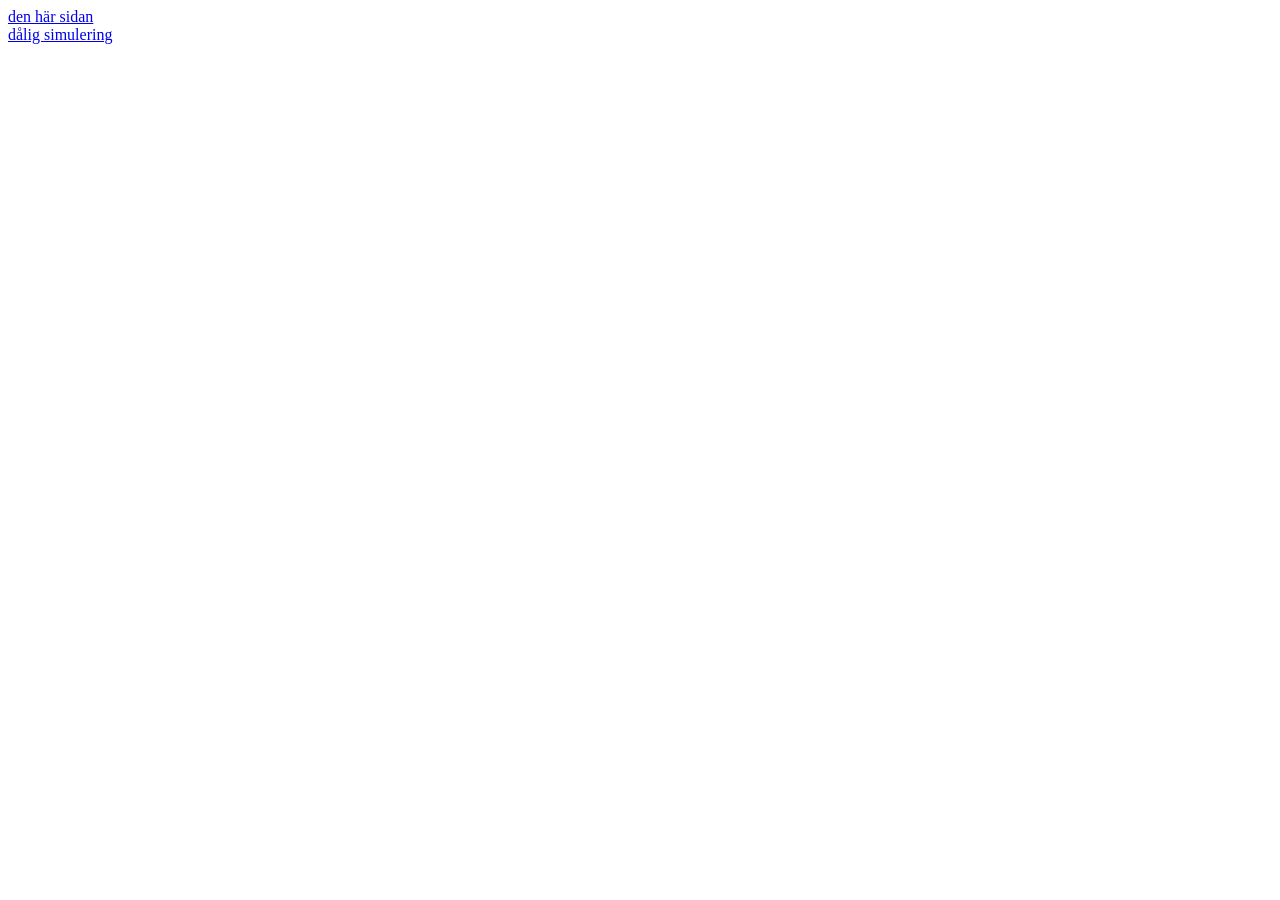
==== index.html @ c549bcc6 "fixed link" ====
<!DOCTYPE html>
<html lang="en">
<head>
    <meta charset="UTF-8">
    <meta name="viewport" content="width=device-width, initial-scale=1.0">
    <title>RasmusEriksson</title>
    <link rel="stylesheet" href="style.css">
</head>
<body>
    <a href="./index.html" id="sida0">den här sidan</a> <br>
    <a href="./Black_Hole/index.html" id="sida1">dålig simulering</a>
</body>
</html>
---- style.css ----
#sida0 {
    font-family: "Comic Sans MS";
} #sida1 {
    font-family: 'Times New Roman', Times, serif;
}
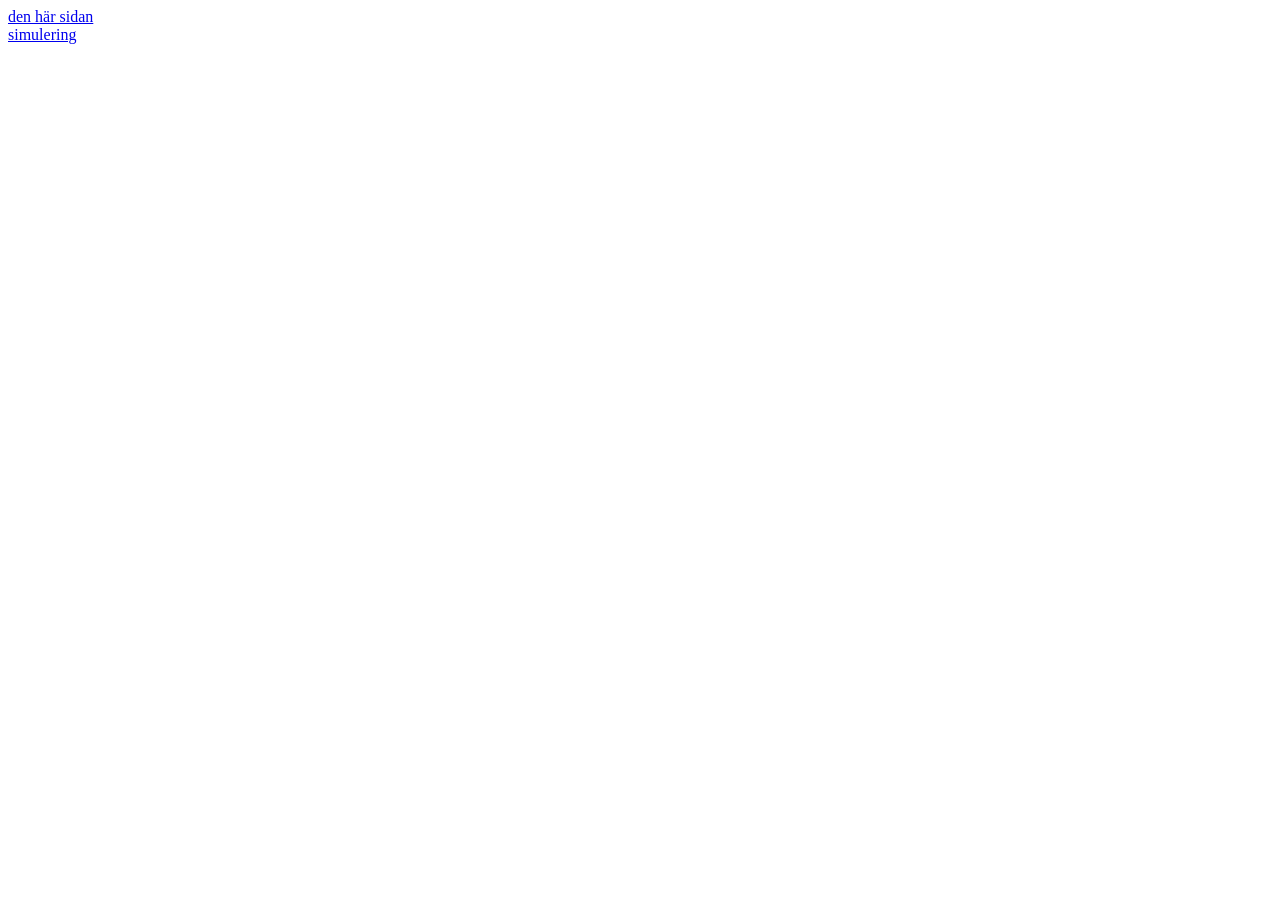
==== commit 13ff0d79: "fixed sim (yay)" ====
--- a/index.html
+++ b/index.html
@@ -8,6 +8,6 @@
 </head>
 <body>
     <a href="./index.html" id="sida0">den här sidan</a> <br>
-    <a href="./Black_Hole/index.html" id="sida1">dålig simulering</a>
+    <a href="./Black_Hole/index.html" id="sida1">simulering</a>
 </body>
 </html>
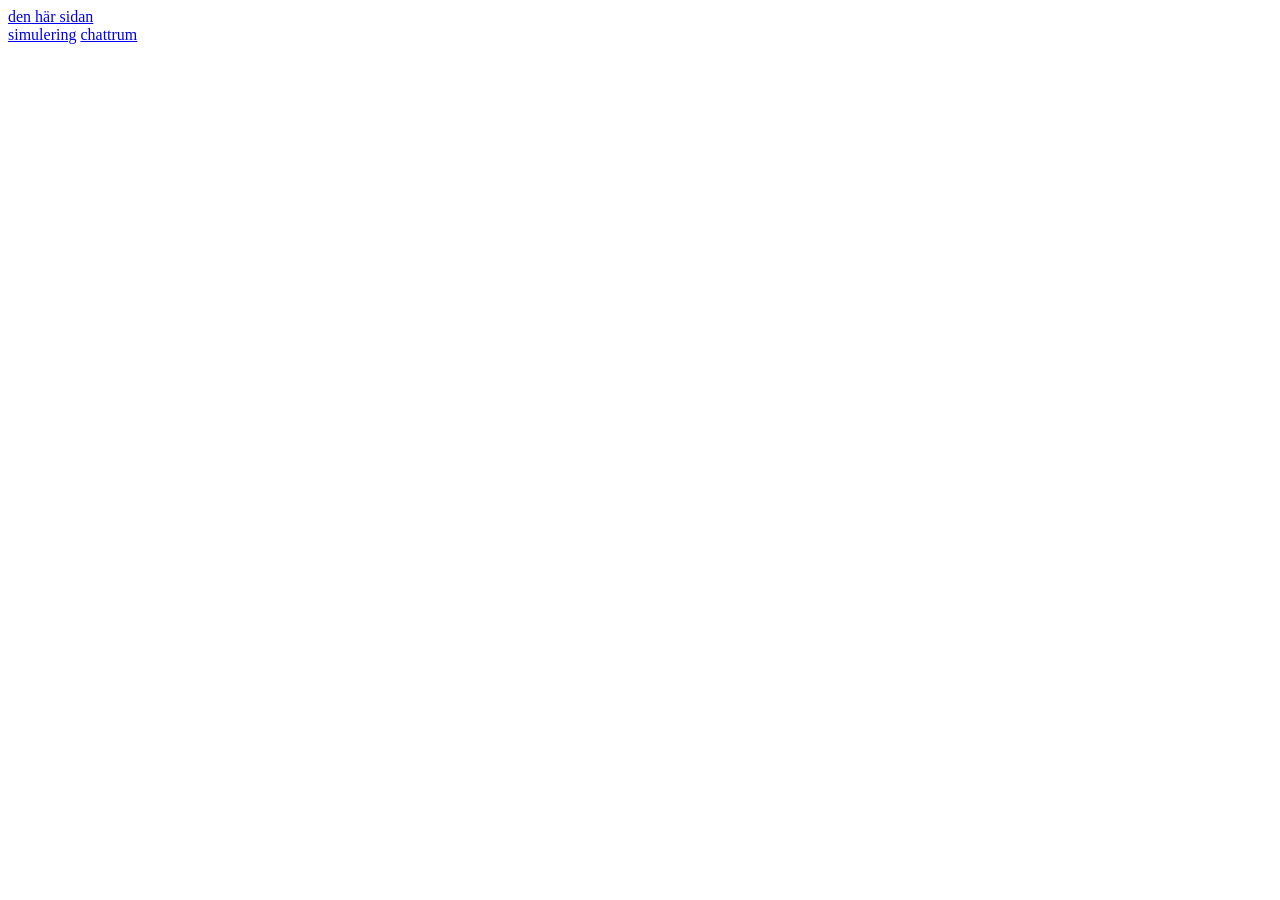
==== commit a41b3f77: "added new page idkaidc" ====
--- a/index.html
+++ b/index.html
@@ -9,5 +9,6 @@
 <body>
     <a href="./index.html" id="sida0">den här sidan</a> <br>
     <a href="./Black_Hole/index.html" id="sida1">simulering</a>
+    <a href="./chattrum/index.html" id="sida0">chattrum</a> <br>
 </body>
 </html>
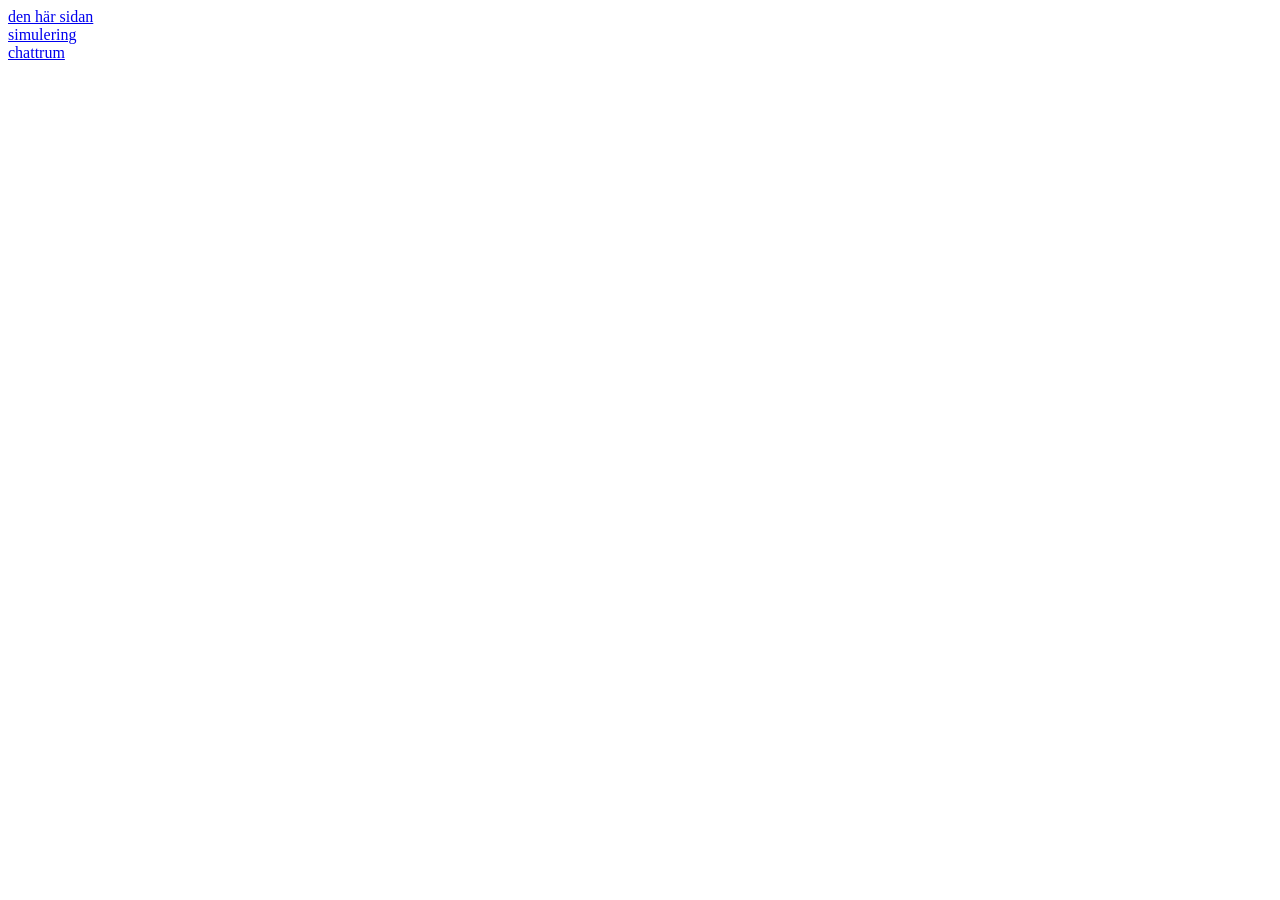
==== commit cc03df5d: "minifix fix" ====
--- a/index.html
+++ b/index.html
@@ -8,7 +8,7 @@
 </head>
 <body>
     <a href="./index.html" id="sida0">den här sidan</a> <br>
-    <a href="./Black_Hole/index.html" id="sida1">simulering</a>
-    <a href="./chattrum/index.html" id="sida0">chattrum</a> <br>
+    <a href="./Black_Hole/index.html" id="sida1">simulering</a> <br>
+    <a href="./chattrum/index.html" id="sida0">chattrum</a>
 </body>
 </html>
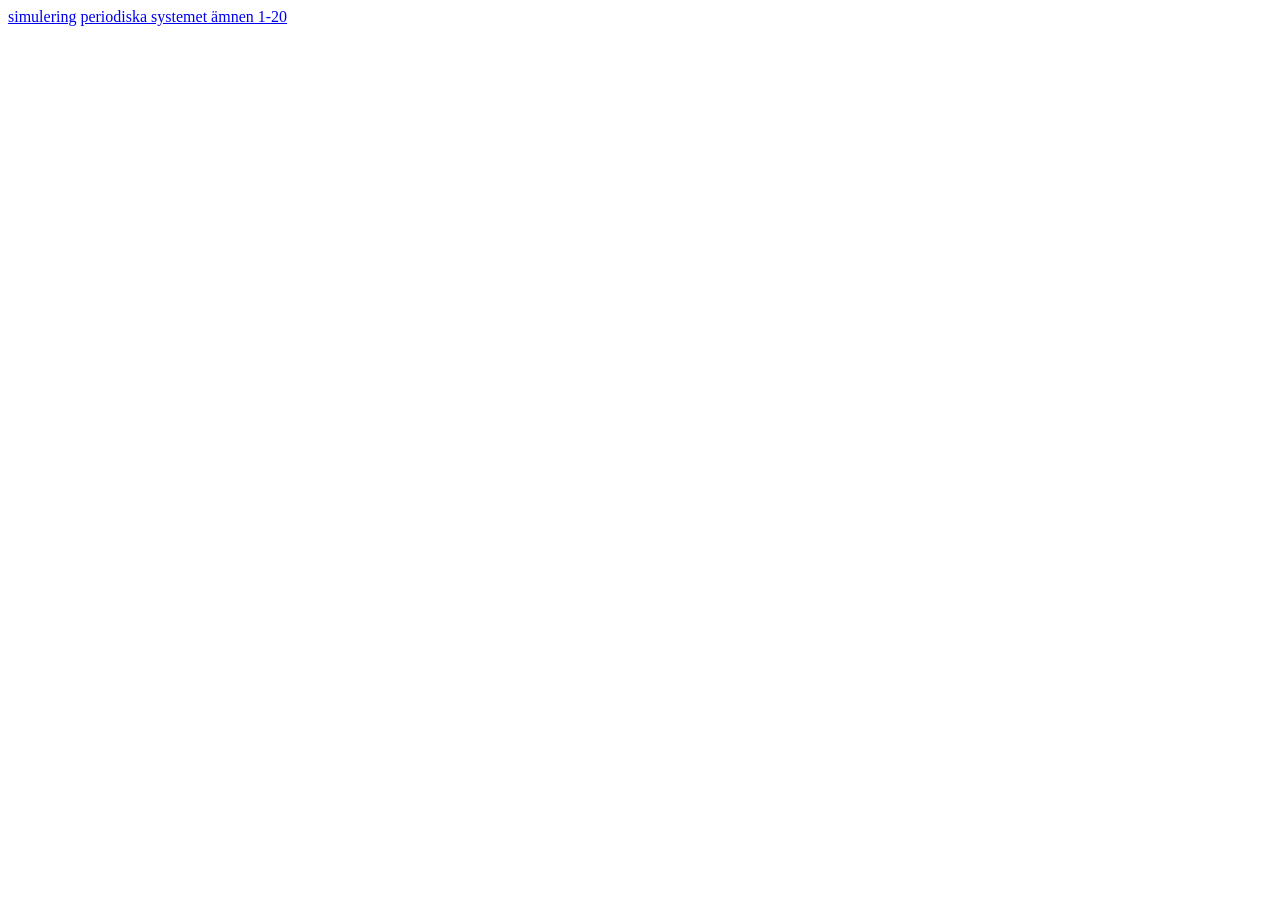
==== commit 43d27a11: "Update index.html" ====
--- a/index.html
+++ b/index.html
@@ -1,14 +1,16 @@
 <!DOCTYPE html>
 <html lang="en">
+
 <head>
     <meta charset="UTF-8">
     <meta name="viewport" content="width=device-width, initial-scale=1.0">
-    <title>RasmusEriksson</title>
-    <link rel="stylesheet" href="style.css">
+    <title>braWebbsida</title>
 </head>
+
 <body>
-    <a href="./index.html" id="sida0">den här sidan</a> <br>
-    <a href="./Black_Hole/index.html" id="sida1">simulering</a> <br>
-    <a href="./chattrum/index.html" id="sida0">chattrum</a>
+    <a href="./Black_Hole/index.html">simulering</a>
+    <a href="./chattrum/index.html"></a>
+    <a href="./periodiskasystemet/index.html">periodiska systemet ämnen 1-20</a>
 </body>
+
 </html>
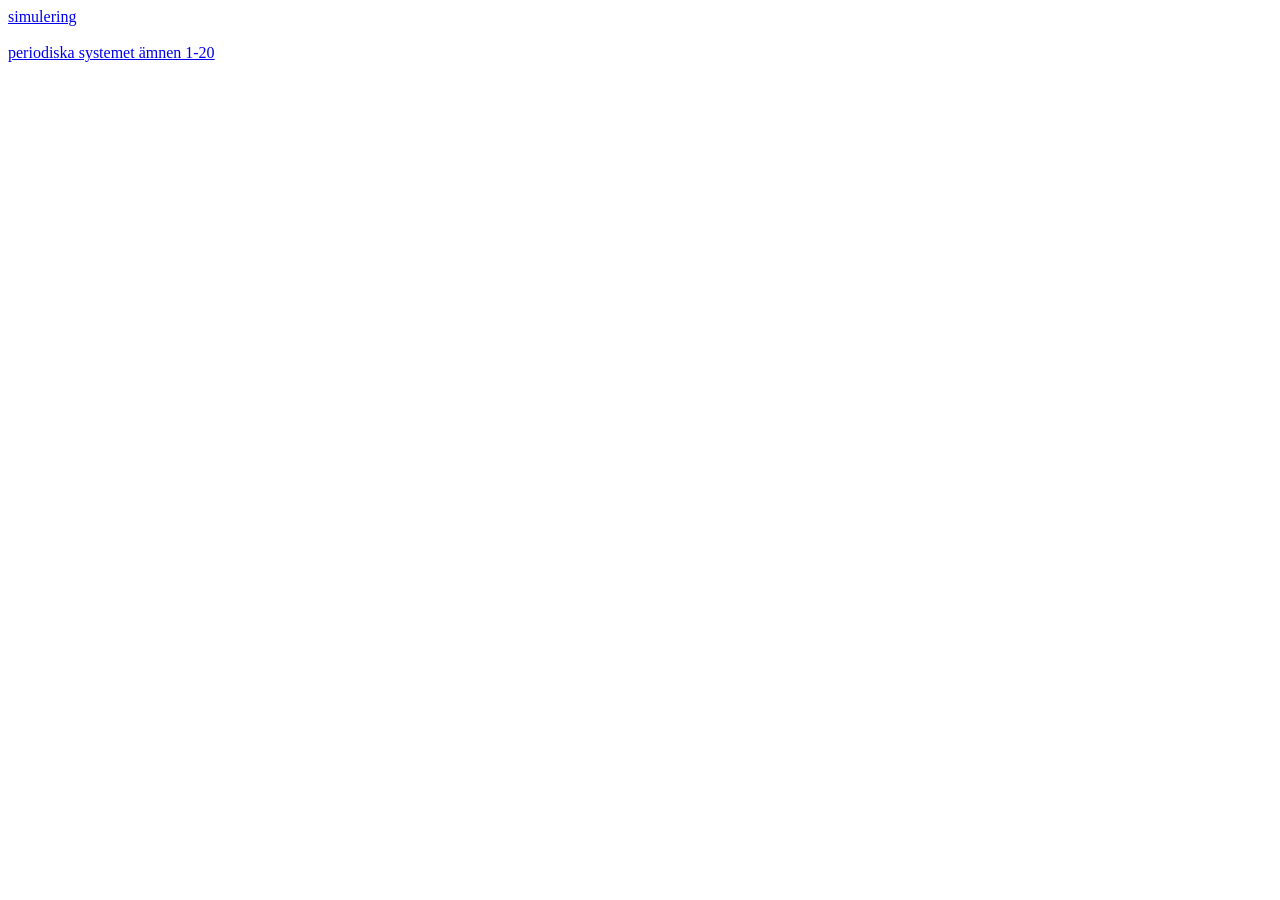
==== commit 05e6676b: "small improvements" ====
--- a/index.html
+++ b/index.html
@@ -8,8 +8,8 @@
 </head>
 
 <body>
-    <a href="./Black_Hole/index.html">simulering</a>
-    <a href="./chattrum/index.html"></a>
+    <a href="./Black_Hole/index.html">simulering</a> <br>
+    <a href="./chattrum/index.html"></a> <br>
     <a href="./periodiskasystemet/index.html">periodiska systemet ämnen 1-20</a>
 </body>
 
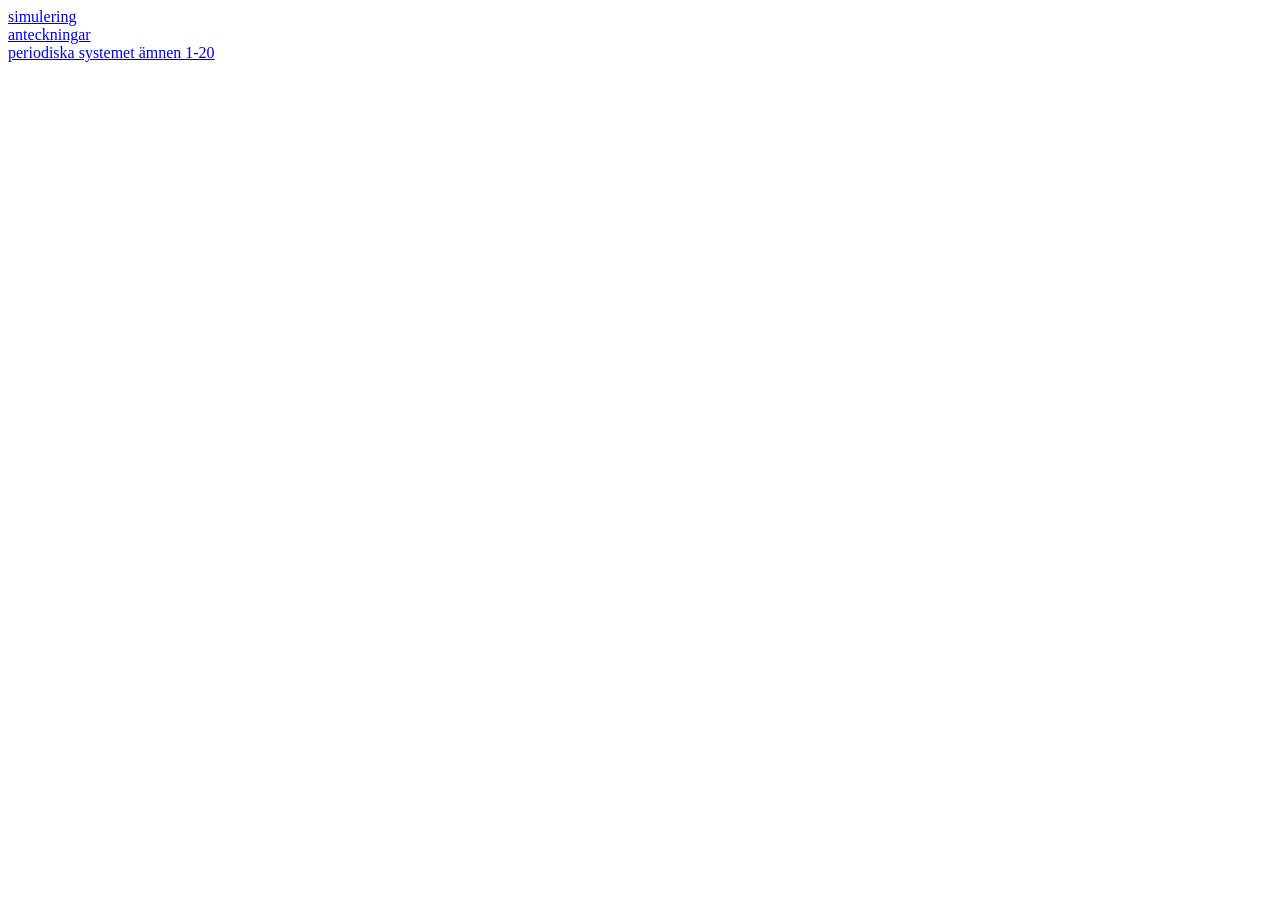
==== commit 984d724e: "minor improvements" ====
--- a/index.html
+++ b/index.html
@@ -9,7 +9,7 @@
 
 <body>
     <a href="./Black_Hole/index.html">simulering</a> <br>
-    <a href="./chattrum/index.html"></a> <br>
+    <a href="./anteckningar/index.html">anteckningar</a> <br>
     <a href="./periodiskasystemet/index.html">periodiska systemet ämnen 1-20</a>
 </body>
 
